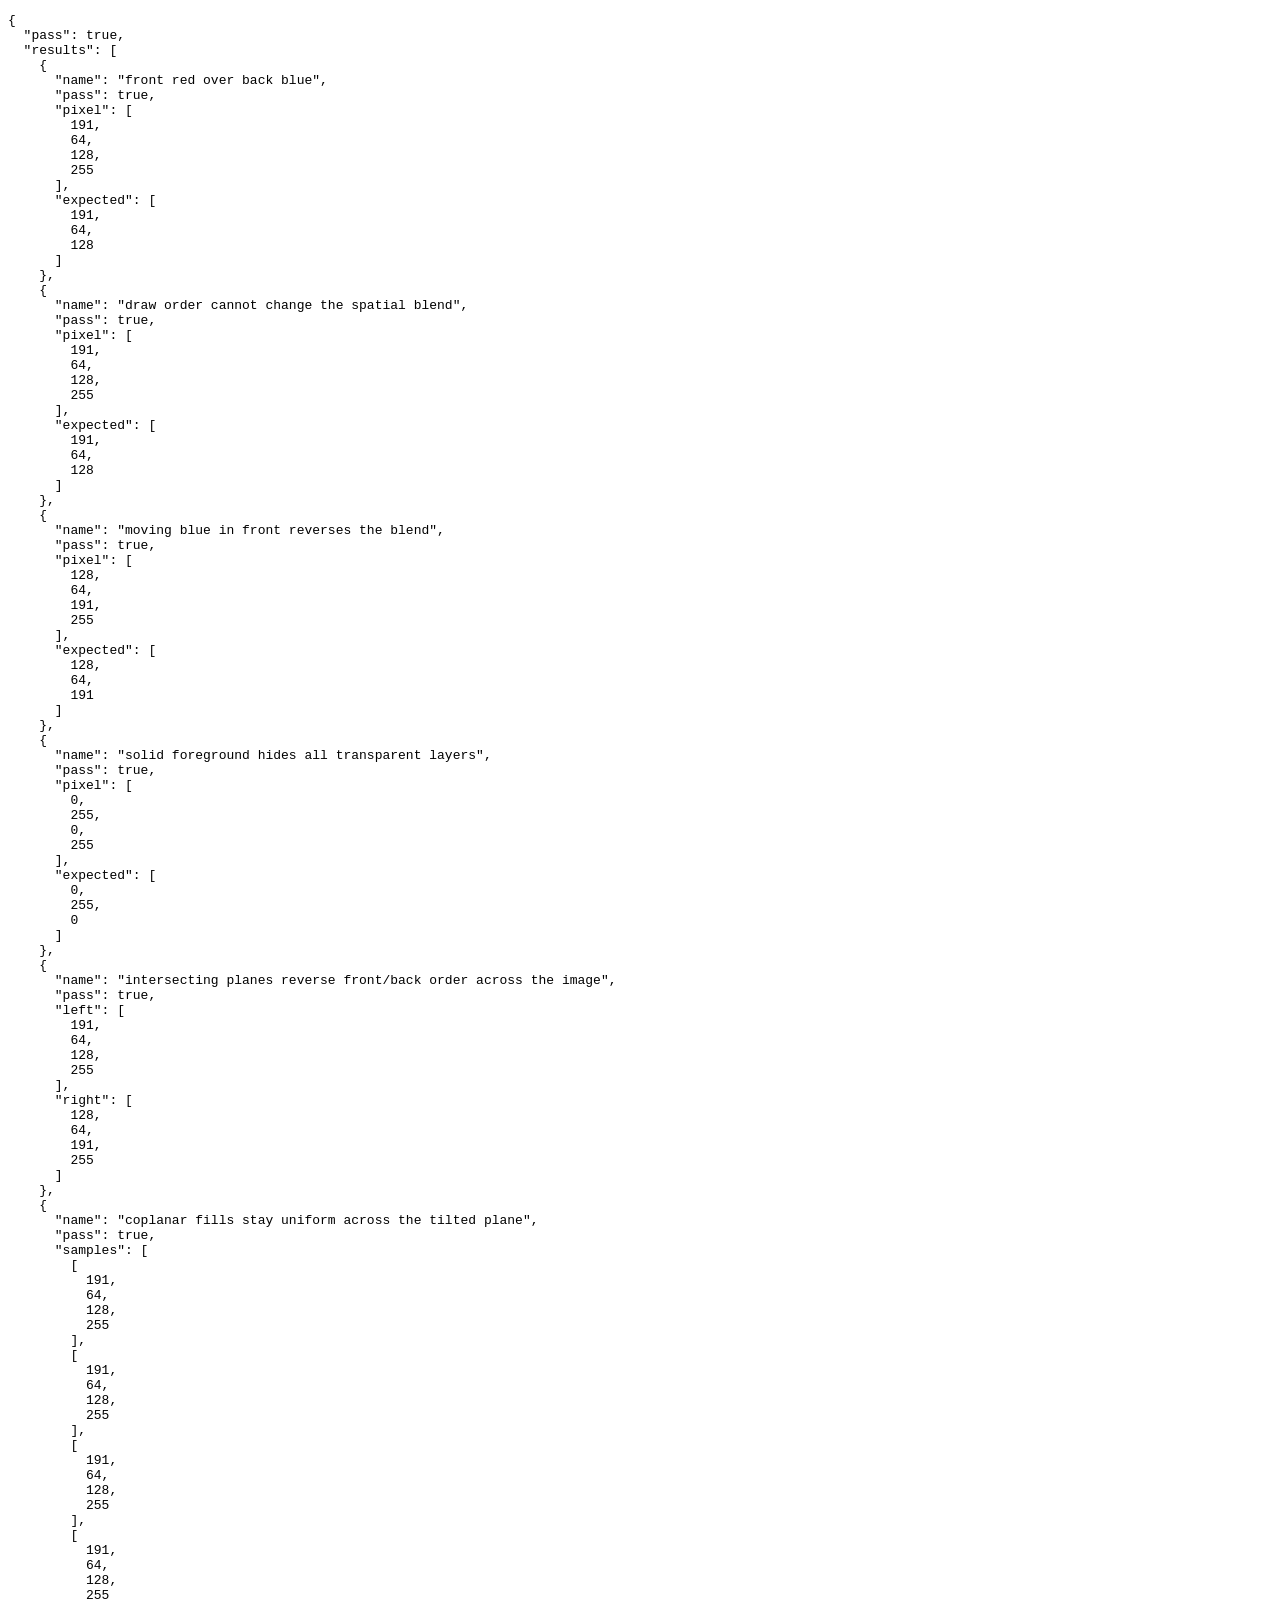
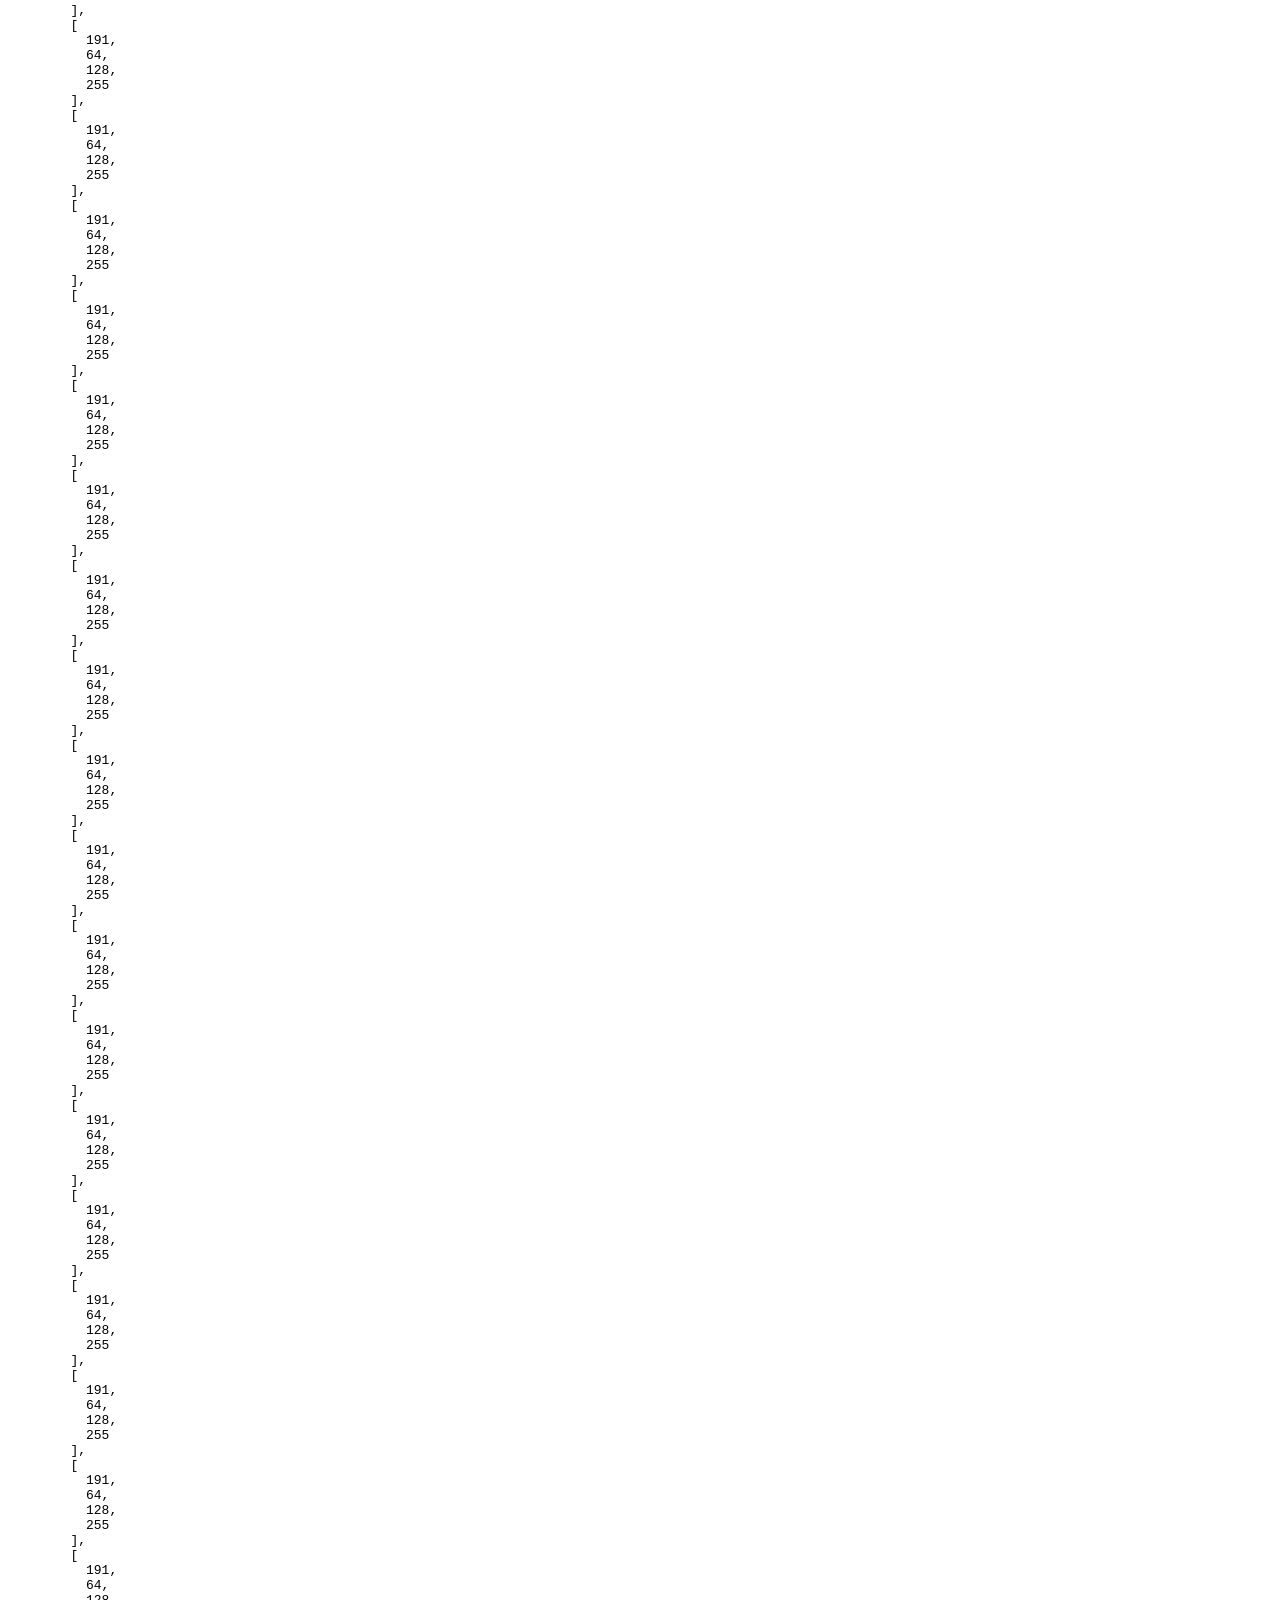
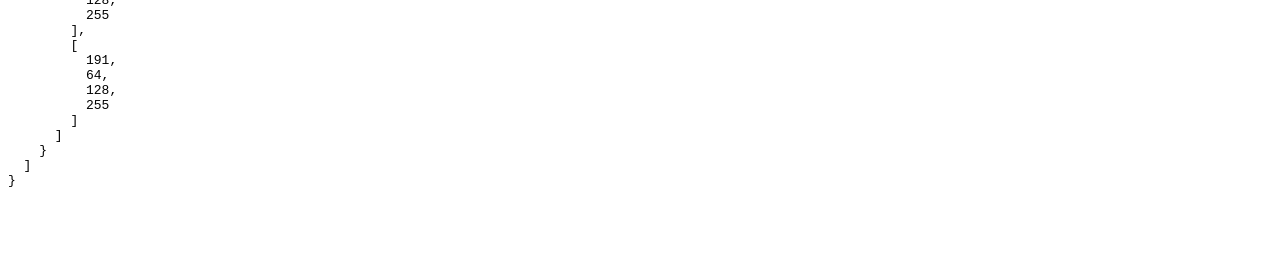
==== tests/fixtures/transparency.html @ ae31ff73 "update snapshot" ====
<!doctype html><meta charset="utf-8"><title>Transparency depth regression</title><pre id="result">Running GPU checks…</pre>
<script type="module">
import * as THREE from '/materials/projects/pose-information-extraction/vendor/three/three.module.js';
import {createDepthCompositor} from '/depth-compositor.js';
const renderer=new THREE.WebGLRenderer(),scene=new THREE.Scene(),camera=new THREE.OrthographicCamera(-1,1,1,-1,.1,10);
renderer.setSize(64,64);renderer.toneMapping=THREE.NoToneMapping;camera.position.z=5;scene.background=new THREE.Color('white');
const plane=(color,z)=>{const mesh=new THREE.Mesh(new THREE.PlaneGeometry(2,2),new THREE.MeshBasicMaterial({color,transparent:true,opacity:.5,depthWrite:false}));mesh.position.z=z;scene.add(mesh);return mesh;};
const red=plane('red',1),blue=plane('blue',0),compositor=createDepthCompositor(renderer),target=new THREE.WebGLRenderTarget(64,64),pixel=new Uint8Array(4),results=[];
function check(name,expected){renderer.setRenderTarget(target);compositor.render(scene,camera);renderer.readRenderTargetPixels(target,32,32,1,1,pixel);const pass=expected.every((value,i)=>Math.abs(value-pixel[i])<=3);results.push({name,pass,pixel:[...pixel],expected});}
check('front red over back blue',[191,64,128]);
red.renderOrder=-100;blue.renderOrder=100;check('draw order cannot change the spatial blend',[191,64,128]);
blue.position.z=2;check('moving blue in front reverses the blend',[128,64,191]);
const opaque=new THREE.Mesh(new THREE.PlaneGeometry(2,2),new THREE.MeshBasicMaterial({color:'#00ff00'}));opaque.position.z=3;scene.add(opaque);check('solid foreground hides all transparent layers',[0,255,0]);
scene.remove(opaque);red.position.z=blue.position.z=0;red.rotation.y=.6;blue.rotation.y=-.6;
renderer.setRenderTarget(target);compositor.render(scene,camera);
const left=new Uint8Array(4),right=new Uint8Array(4);renderer.readRenderTargetPixels(target,16,32,1,1,left);renderer.readRenderTargetPixels(target,48,32,1,1,right);
results.push({name:'intersecting planes reverse front/back order across the image',pass:(left[0]-left[2])*(right[0]-right[2])<0,left:[...left],right:[...right]});
red.position.z=blue.position.z=0;red.rotation.y=blue.rotation.y=.6;red.renderOrder=16;blue.renderOrder=15;
renderer.setRenderTarget(target);compositor.render(scene,camera);
const samples=[];for(let x=10;x<=54;x+=2){const sample=new Uint8Array(4);renderer.readRenderTargetPixels(target,x,32,1,1,sample);samples.push([...sample]);}
results.push({name:'coplanar fills stay uniform across the tilted plane',pass:samples.every(sample=>sample.slice(0,3).every((value,i)=>Math.abs(value-[191,64,128][i])<=3)),samples});
document.querySelector('#result').textContent=JSON.stringify({pass:results.every(r=>r.pass),results},null,2);document.body.append(renderer.domElement);
</script>
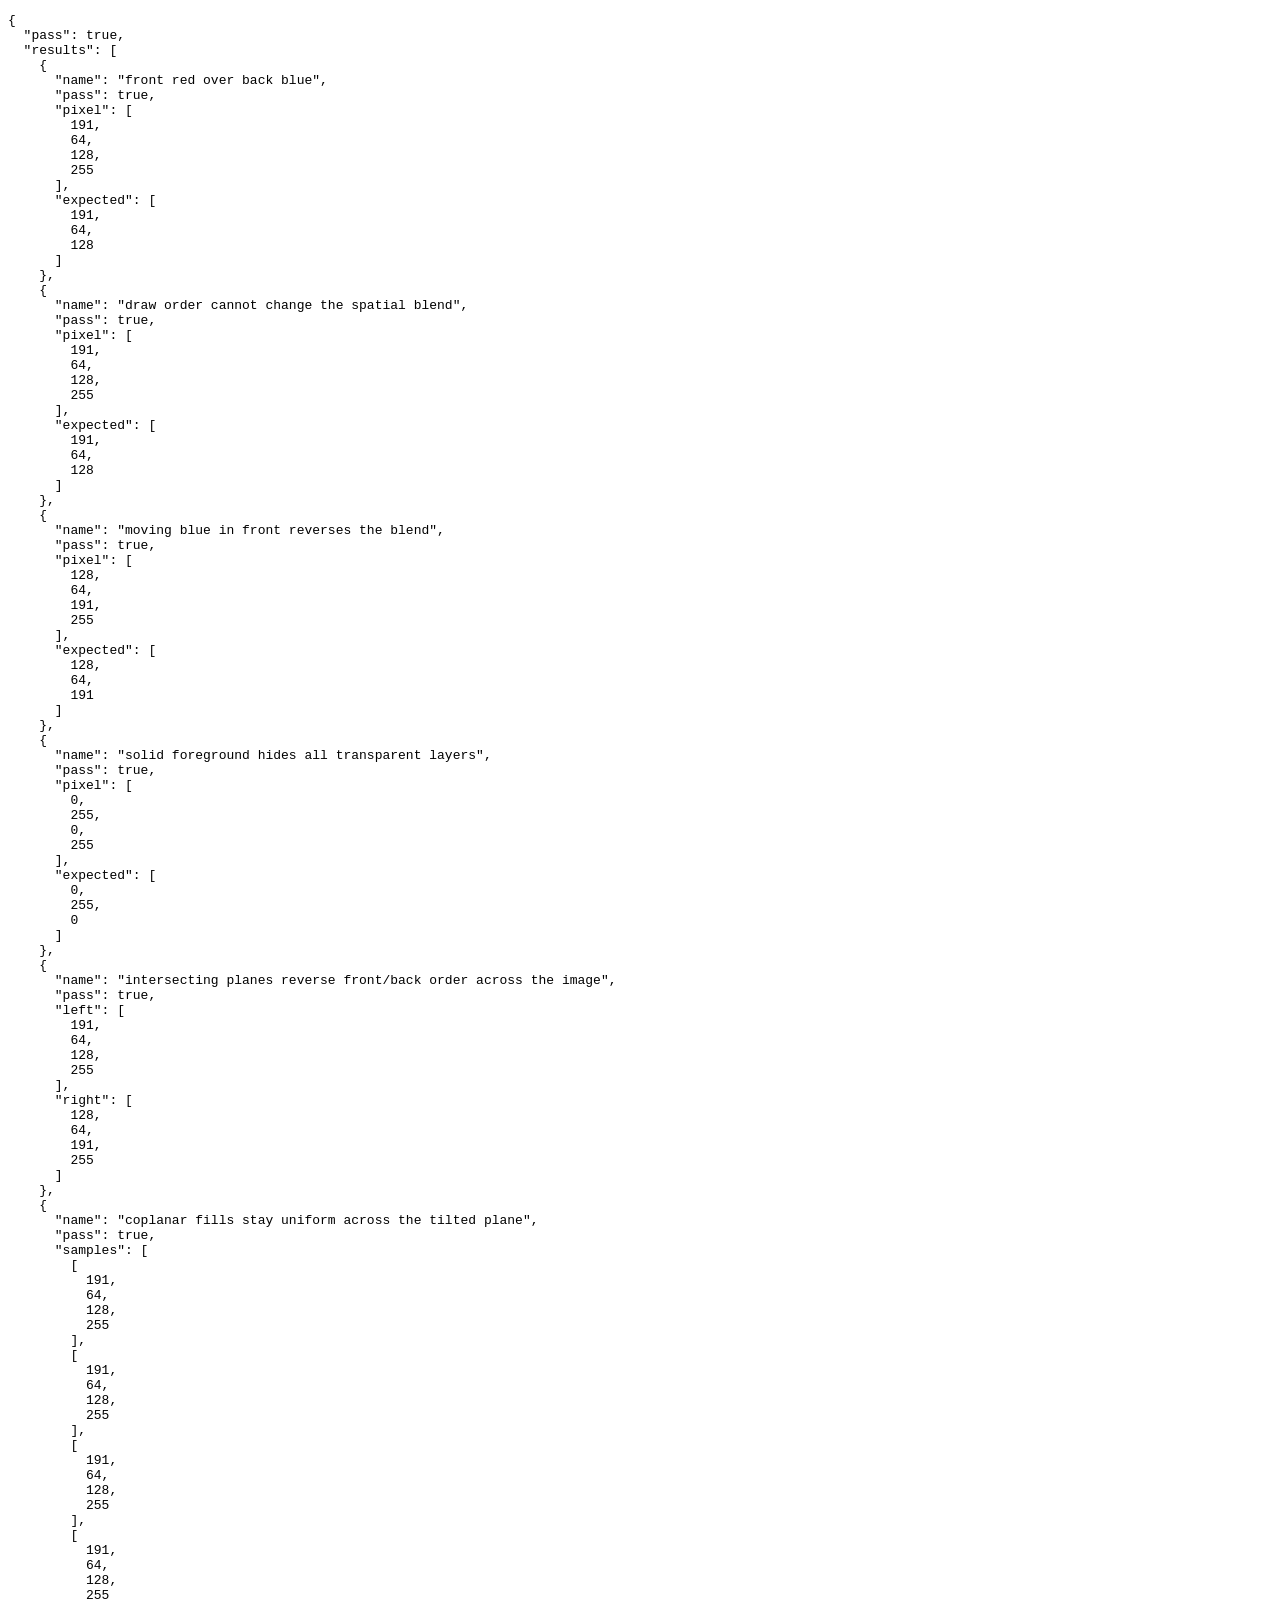
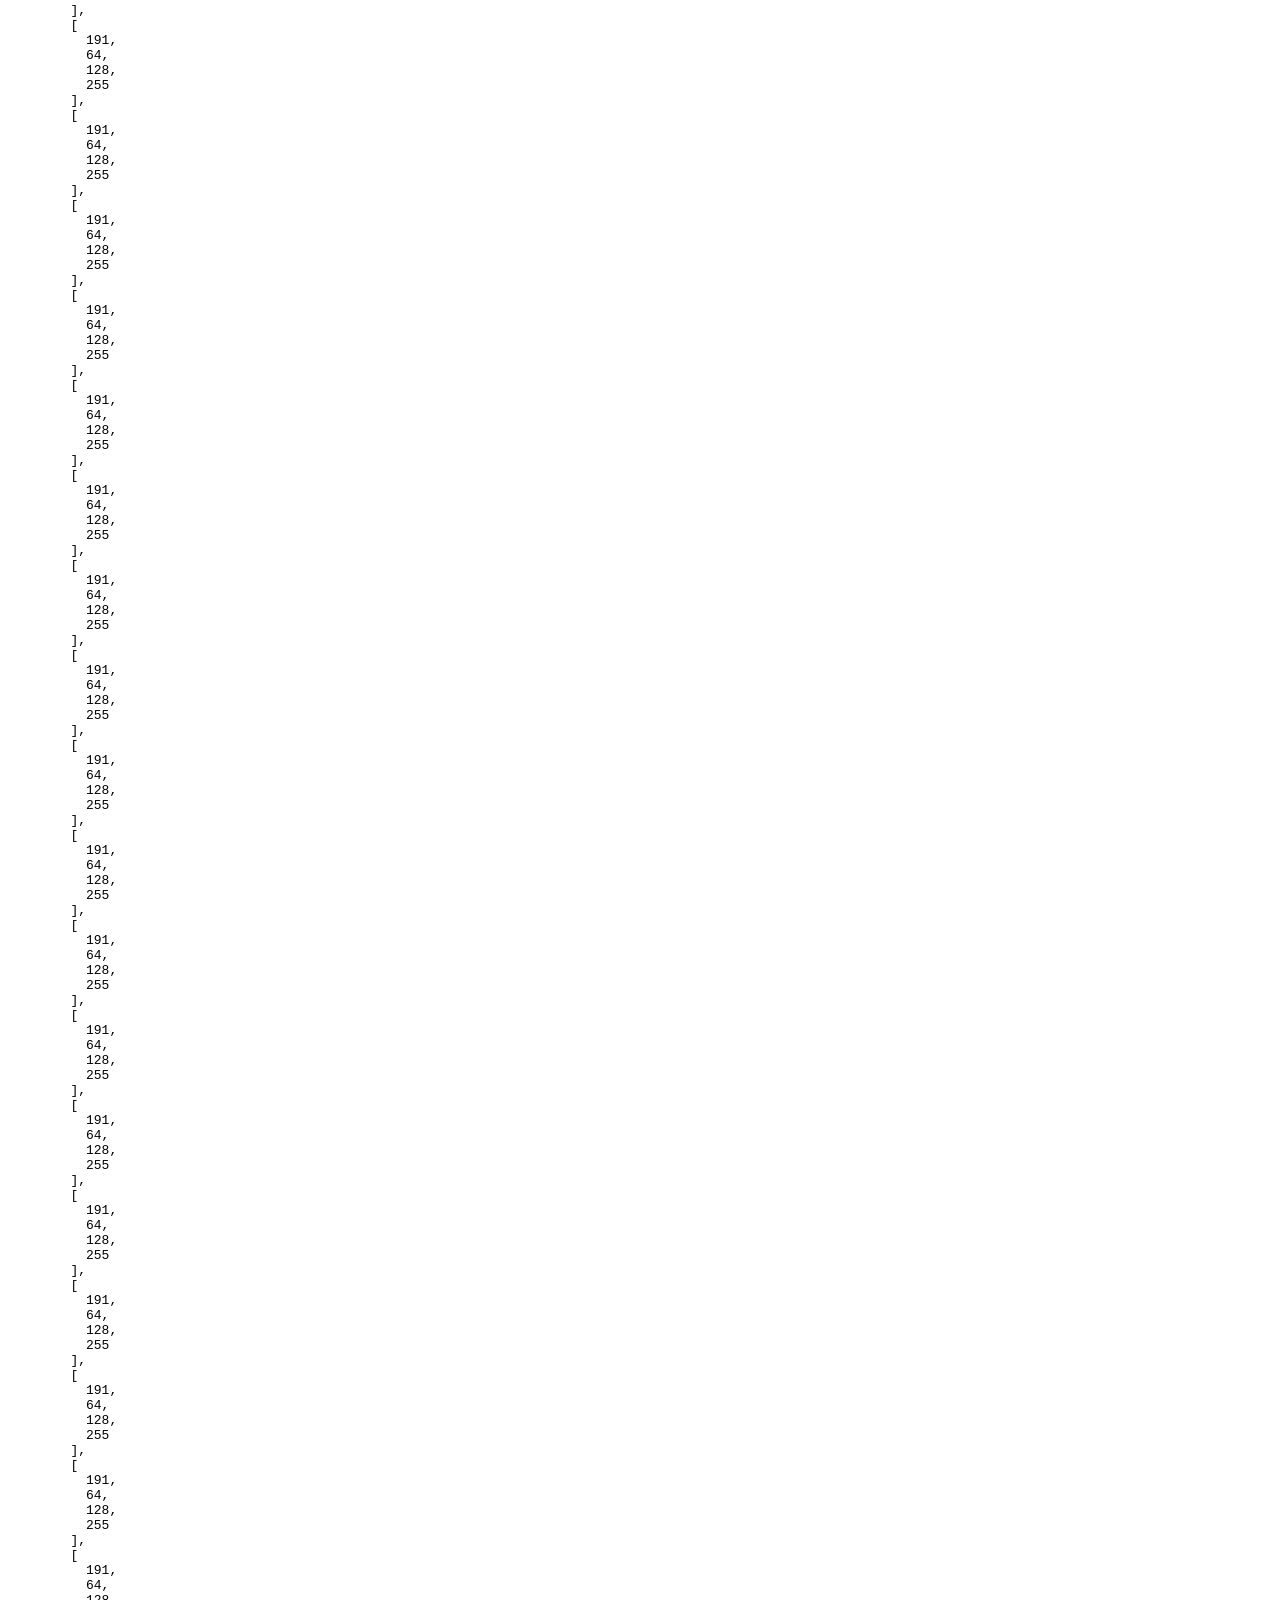
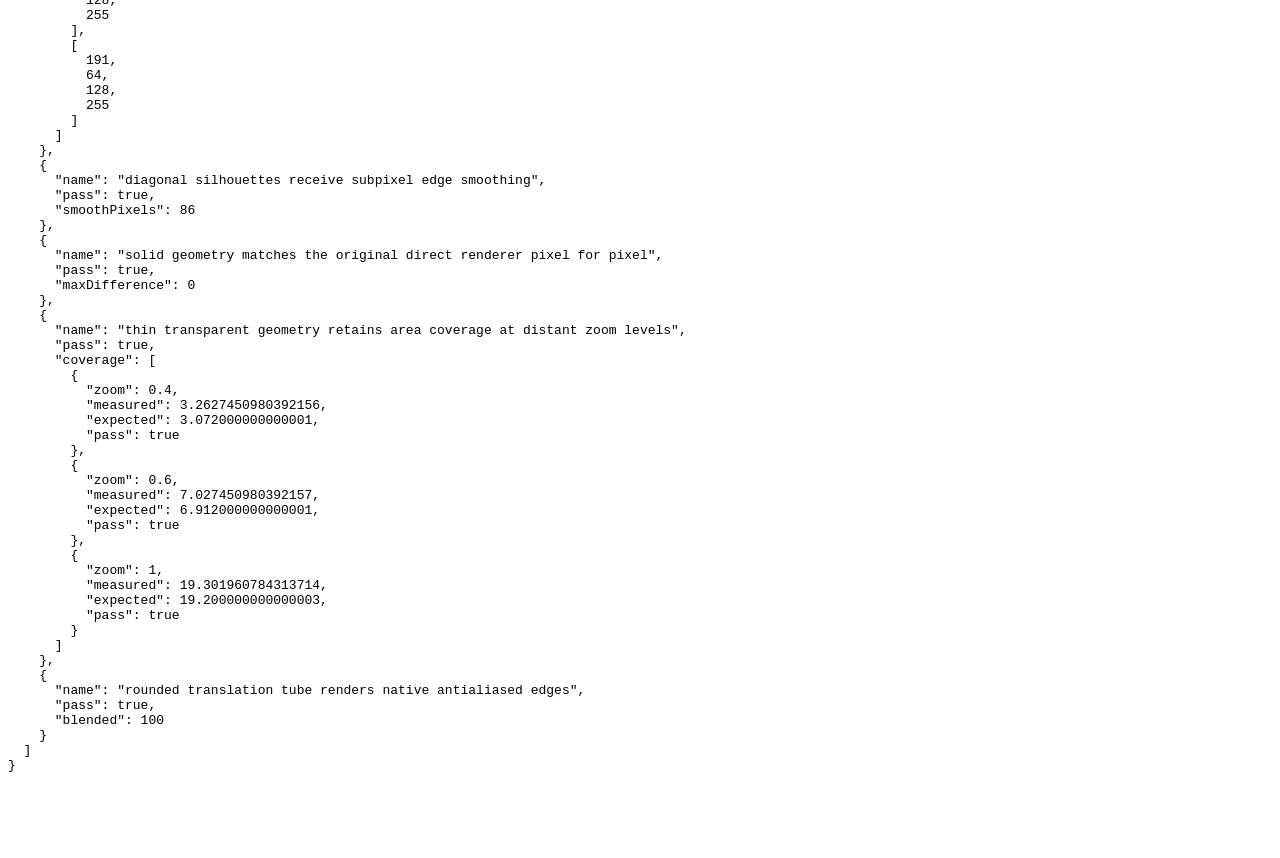
==== commit c2713403: "update snapshot" ====
--- a/tests/fixtures/transparency.html
+++ b/tests/fixtures/transparency.html
@@ -1,11 +1,12 @@
 <!doctype html><meta charset="utf-8"><title>Transparency depth regression</title><pre id="result">Running GPU checks…</pre>
 <script type="module">
 import * as THREE from '/materials/projects/pose-information-extraction/vendor/three/three.module.js';
+import {createTranslationStrokeMaterial} from '/translation-overlay.js';
 import {createDepthCompositor} from '/depth-compositor.js';
-const renderer=new THREE.WebGLRenderer(),scene=new THREE.Scene(),camera=new THREE.OrthographicCamera(-1,1,1,-1,.1,10);
+const renderer=new THREE.WebGLRenderer({antialias:true}),scene=new THREE.Scene(),camera=new THREE.OrthographicCamera(-1,1,1,-1,.1,10);
 renderer.setSize(64,64);renderer.toneMapping=THREE.NoToneMapping;camera.position.z=5;scene.background=new THREE.Color('white');
 const plane=(color,z)=>{const mesh=new THREE.Mesh(new THREE.PlaneGeometry(2,2),new THREE.MeshBasicMaterial({color,transparent:true,opacity:.5,depthWrite:false}));mesh.position.z=z;scene.add(mesh);return mesh;};
-const red=plane('red',1),blue=plane('blue',0),compositor=createDepthCompositor(renderer),target=new THREE.WebGLRenderTarget(64,64),pixel=new Uint8Array(4),results=[];
+const red=plane('red',1),blue=plane('blue',0),compositor=createDepthCompositor(renderer),target=new THREE.WebGLRenderTarget(64,64,{samples:4}),pixel=new Uint8Array(4),results=[];
 function check(name,expected){renderer.setRenderTarget(target);compositor.render(scene,camera);renderer.readRenderTargetPixels(target,32,32,1,1,pixel);const pass=expected.every((value,i)=>Math.abs(value-pixel[i])<=3);results.push({name,pass,pixel:[...pixel],expected});}
 check('front red over back blue',[191,64,128]);
 red.renderOrder=-100;blue.renderOrder=100;check('draw order cannot change the spatial blend',[191,64,128]);
@@ -19,5 +20,32 @@
 renderer.setRenderTarget(target);compositor.render(scene,camera);
 const samples=[];for(let x=10;x<=54;x+=2){const sample=new Uint8Array(4);renderer.readRenderTargetPixels(target,x,32,1,1,sample);samples.push([...sample]);}
 results.push({name:'coplanar fills stay uniform across the tilted plane',pass:samples.every(sample=>sample.slice(0,3).every((value,i)=>Math.abs(value-[191,64,128][i])<=3)),samples});
+red.visible=blue.visible=false;
+const diagonal=new THREE.Mesh(new THREE.PlaneGeometry(.6,1.6),new THREE.MeshBasicMaterial({color:'black'}));diagonal.rotation.z=.37;scene.add(diagonal);
+renderer.setRenderTarget(target);compositor.render(scene,camera);
+const edgePixels=new Uint8Array(64*64*4);renderer.readRenderTargetPixels(target,0,0,64,64,edgePixels);
+let smoothPixels=0;for(let i=0;i<edgePixels.length;i+=4)if(edgePixels[i]>3&&edgePixels[i]<252)smoothPixels++;
+results.push({name:'diagonal silhouettes receive subpixel edge smoothing',pass:smoothPixels>20,smoothPixels});
+const nativePixels=new Uint8Array(64*64*4);renderer.setRenderTarget(target);renderer.render(scene,camera);renderer.readRenderTargetPixels(target,0,0,64,64,nativePixels);
+let nativeDifference=0;for(let i=0;i<nativePixels.length;i++)nativeDifference=Math.max(nativeDifference,Math.abs(nativePixels[i]-edgePixels[i]));
+results.push({name:'solid geometry matches the original direct renderer pixel for pixel',pass:nativeDifference===0,maxDifference:nativeDifference});
+scene.remove(diagonal);
+const thin=new THREE.Mesh(new THREE.PlaneGeometry(.025,1.5),new THREE.MeshBasicMaterial({color:'black',transparent:true,opacity:.5,depthWrite:false}));scene.add(thin);
+const coverage=[];
+for(const zoom of [.4,.6,1]){
+ camera.zoom=zoom;camera.updateProjectionMatrix();thin.rotation.z=.53;
+ renderer.setRenderTarget(target);compositor.render(scene,camera);
+ renderer.readRenderTargetPixels(target,0,0,64,64,edgePixels);
+ let measured=0;for(let i=0;i<edgePixels.length;i+=4)measured+=1-edgePixels[i]/255;
+ const expected=.025*1.5*(32*zoom)**2*.5;
+ coverage.push({zoom,measured,expected,pass:Math.abs(measured-expected)/expected<.25});
+}
+results.push({name:'thin transparent geometry retains area coverage at distant zoom levels',pass:coverage.every(c=>c.pass),coverage});
+scene.remove(thin);camera.zoom=1;camera.updateProjectionMatrix();
+const strokeMaterial=createTranslationStrokeMaterial('#7540c8');scene.add(new THREE.AmbientLight('white',2));
+const tube=new THREE.Mesh(new THREE.CapsuleGeometry(.02,1.5,4,16),strokeMaterial);tube.rotation.z=-1.45;scene.add(tube);
+renderer.setRenderTarget(target);renderer.render(scene,camera);renderer.readRenderTargetPixels(target,0,0,64,64,edgePixels);
+let blended=0;for(let i=0;i<edgePixels.length;i+=4)if(edgePixels[i]>3&&edgePixels[i]<252)blended++;
+results.push({name:'rounded translation tube renders native antialiased edges',pass:blended>20,blended});
 document.querySelector('#result').textContent=JSON.stringify({pass:results.every(r=>r.pass),results},null,2);document.body.append(renderer.domElement);
 </script>
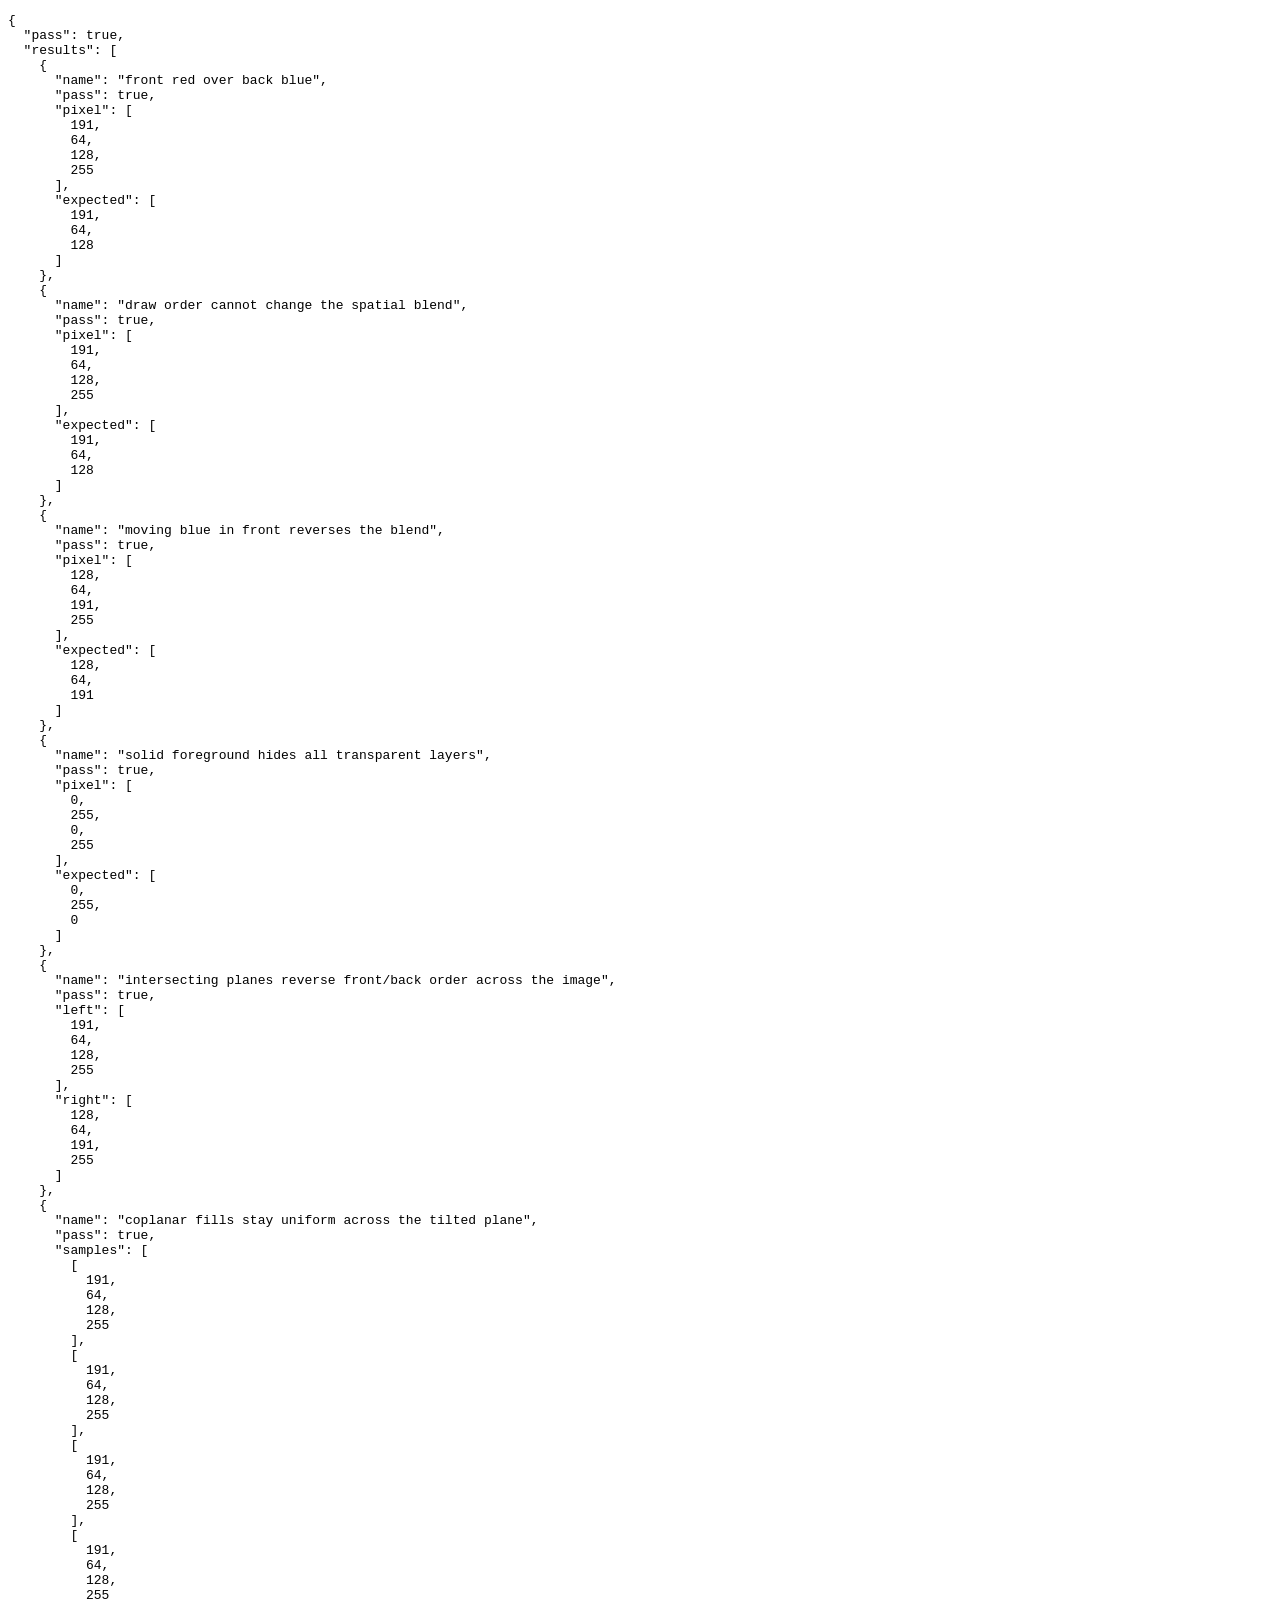
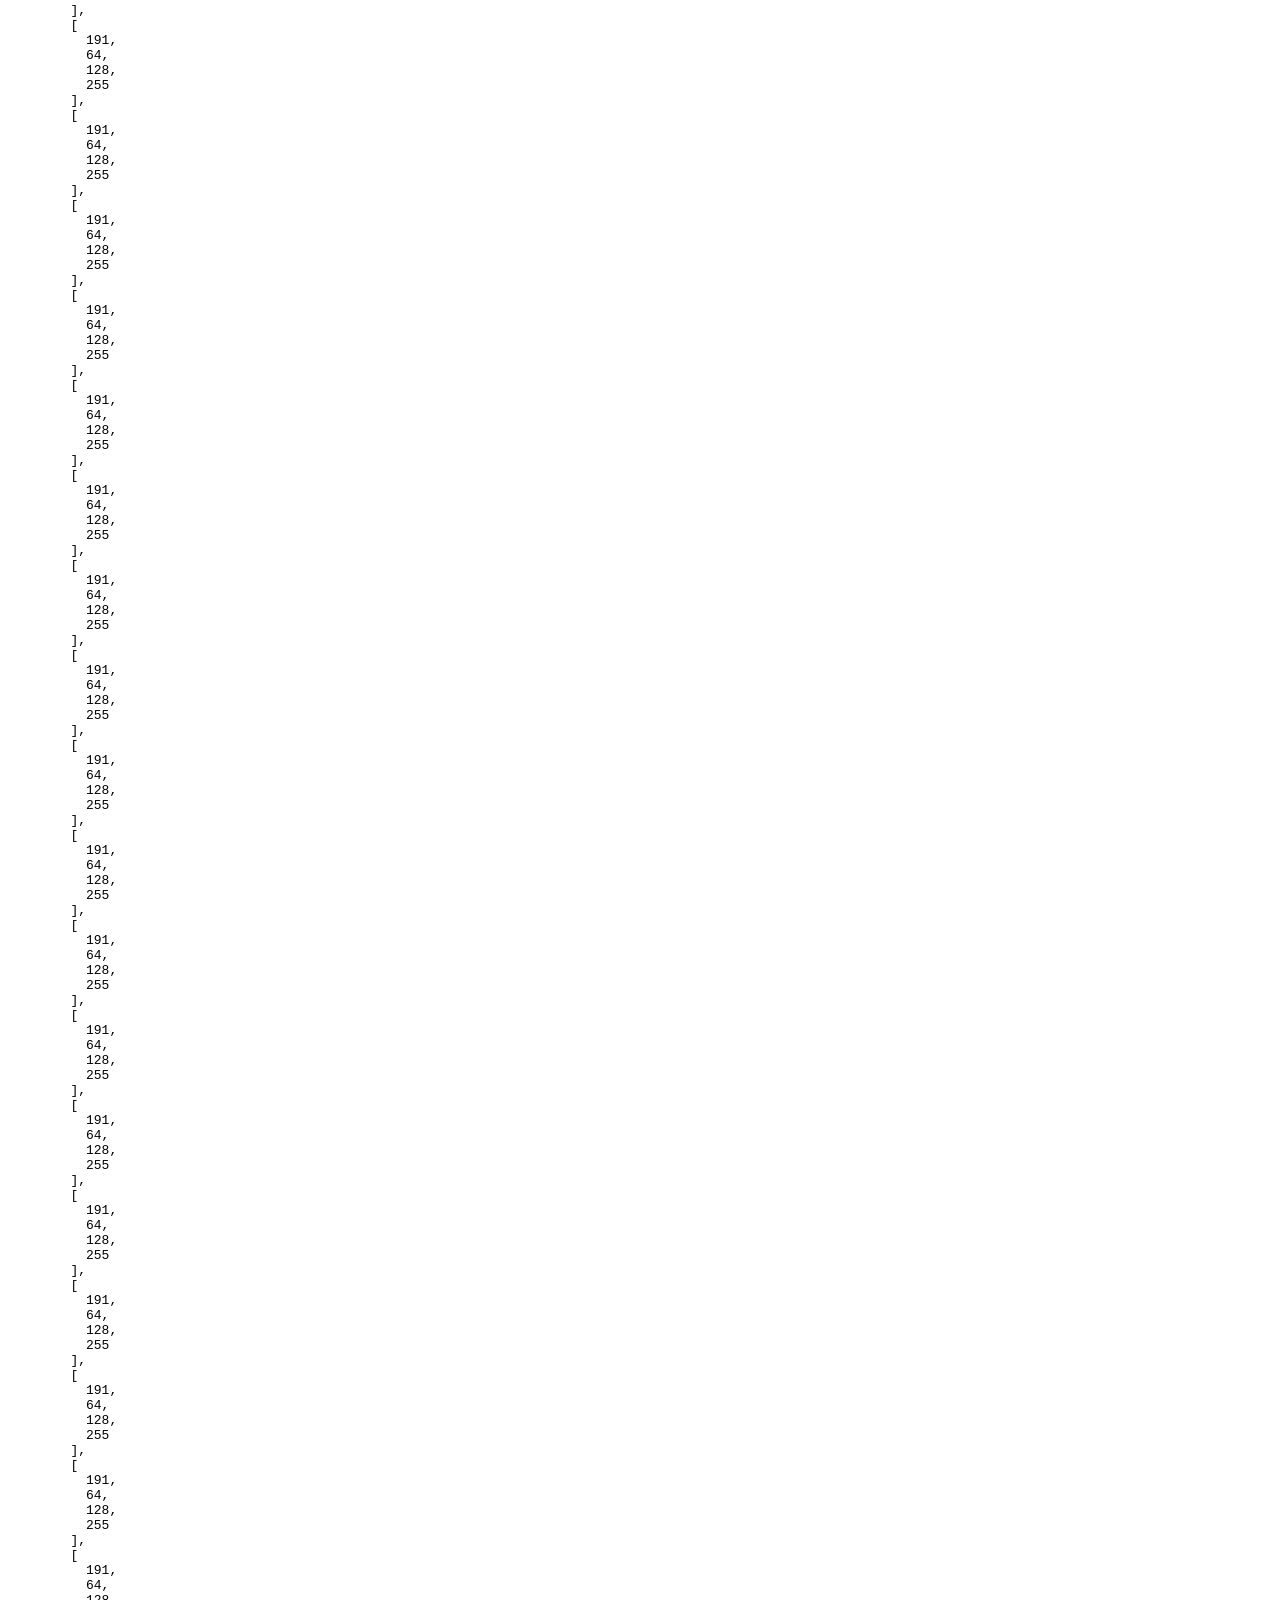
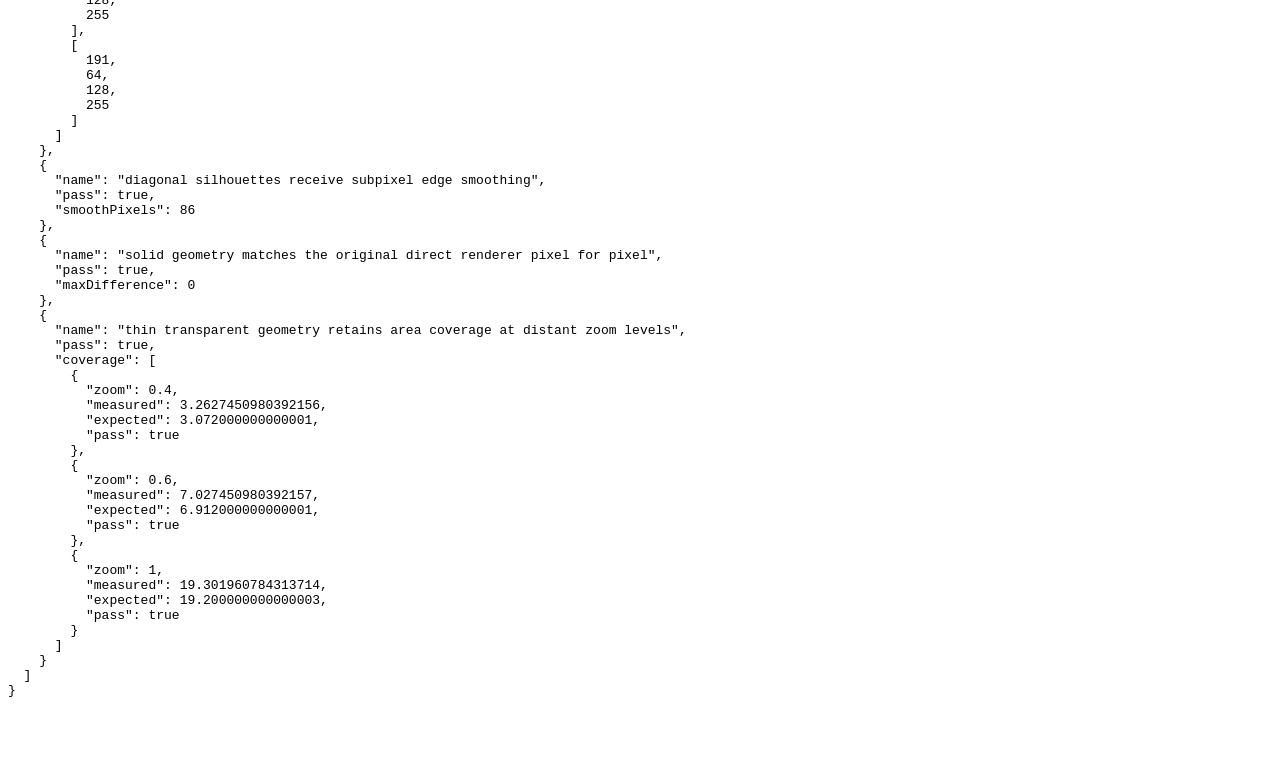
==== commit bb7f07cb: "update snapshot and try to fix issue on mobile device" ====
--- a/tests/fixtures/transparency.html
+++ b/tests/fixtures/transparency.html
@@ -1,7 +1,6 @@
 <!doctype html><meta charset="utf-8"><title>Transparency depth regression</title><pre id="result">Running GPU checks…</pre>
 <script type="module">
 import * as THREE from '/materials/projects/pose-information-extraction/vendor/three/three.module.js';
-import {createTranslationStrokeMaterial} from '/translation-overlay.js';
 import {createDepthCompositor} from '/depth-compositor.js';
 const renderer=new THREE.WebGLRenderer({antialias:true}),scene=new THREE.Scene(),camera=new THREE.OrthographicCamera(-1,1,1,-1,.1,10);
 renderer.setSize(64,64);renderer.toneMapping=THREE.NoToneMapping;camera.position.z=5;scene.background=new THREE.Color('white');
@@ -42,10 +41,5 @@
 }
 results.push({name:'thin transparent geometry retains area coverage at distant zoom levels',pass:coverage.every(c=>c.pass),coverage});
 scene.remove(thin);camera.zoom=1;camera.updateProjectionMatrix();
-const strokeMaterial=createTranslationStrokeMaterial('#7540c8');scene.add(new THREE.AmbientLight('white',2));
-const tube=new THREE.Mesh(new THREE.CapsuleGeometry(.02,1.5,4,16),strokeMaterial);tube.rotation.z=-1.45;scene.add(tube);
-renderer.setRenderTarget(target);renderer.render(scene,camera);renderer.readRenderTargetPixels(target,0,0,64,64,edgePixels);
-let blended=0;for(let i=0;i<edgePixels.length;i+=4)if(edgePixels[i]>3&&edgePixels[i]<252)blended++;
-results.push({name:'rounded translation tube renders native antialiased edges',pass:blended>20,blended});
 document.querySelector('#result').textContent=JSON.stringify({pass:results.every(r=>r.pass),results},null,2);document.body.append(renderer.domElement);
 </script>
